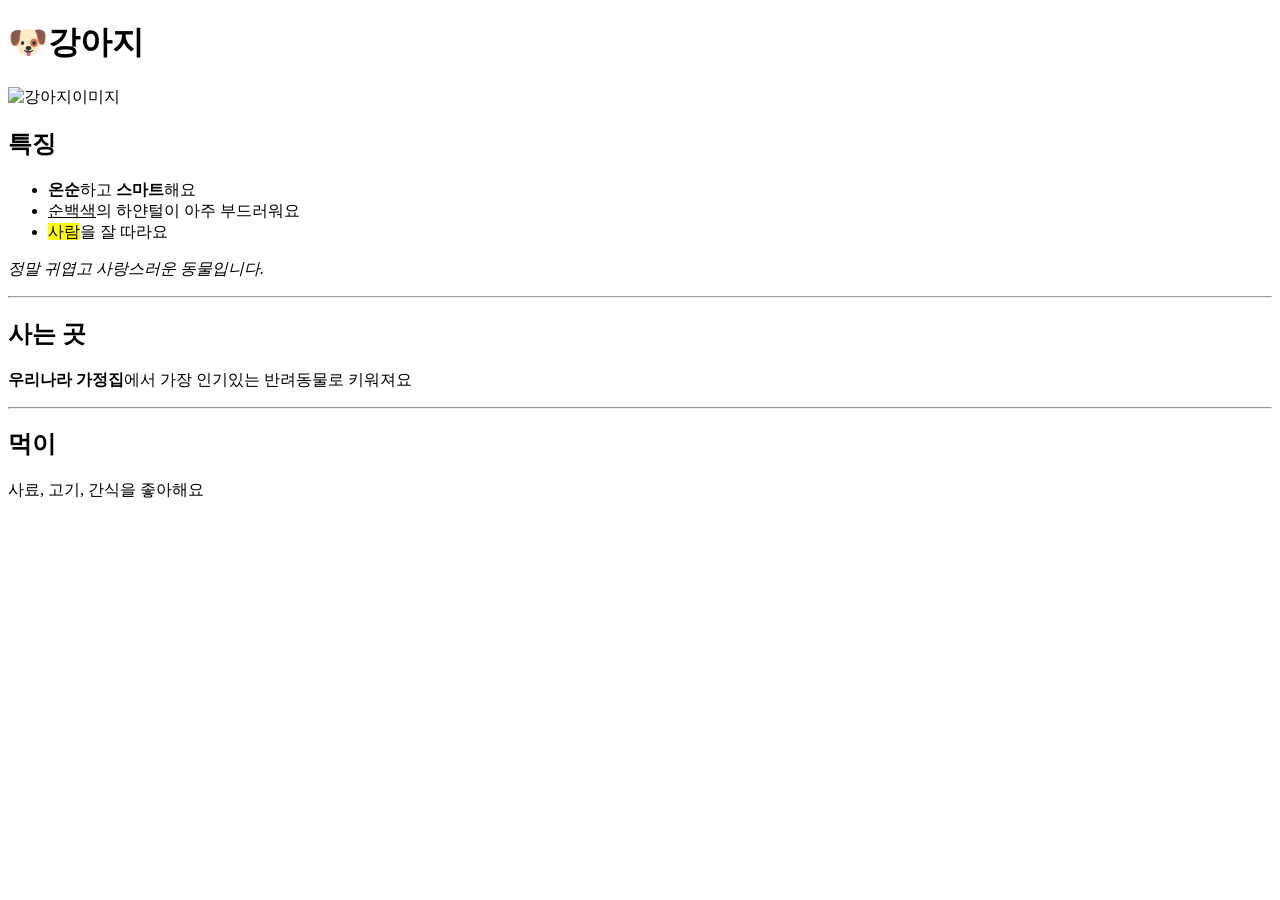
==== animal.html @ 9b0a9e3a "Add files via upload" ====
<!DOCTYPE html>
<html lang="en">
<head>
    <meta charset="UTF-8">
    <meta http-equiv="X-UA-Compatible" content="IE=edge">
    <meta name="viewport" content="width=device-width, initial-scale=1.0">
    <title>내가 좋아하는 동물 소개 페이지</title>
</head>
<body>
    <h1>🐶강아지</h1>
    <img src="https://i.pinimg.com/736x/0e/3b/00/0e3b00895aa8c02db4d303d31b7269e3.jpg" alt="강아지이미지" width="300" title="외부주소연결"><br>
    <h2>특징</h2>
        <ul>
            <li><b>온순</b>하고 <b>스마트</b>해요</li>
            <li><ins>순백색</ins>의 하얀털이 아주 부드러워요</li>
            <li><mark>사람</mark>을 잘 따라요</li>
        </ul>
        <p><i>정말 귀엽고 사랑스러운 동물입니다.</i></p>
        <hr>

    <h2>사는 곳</h2>
        <p><b>우리나라 가정집</b>에서 가장 인기있는 반려동물로 키워져요</p>
        <hr>

    <h2>먹이</h2>
        <p>사료, 고기, 간식을 좋아해요</p>
  
</body>
</html>
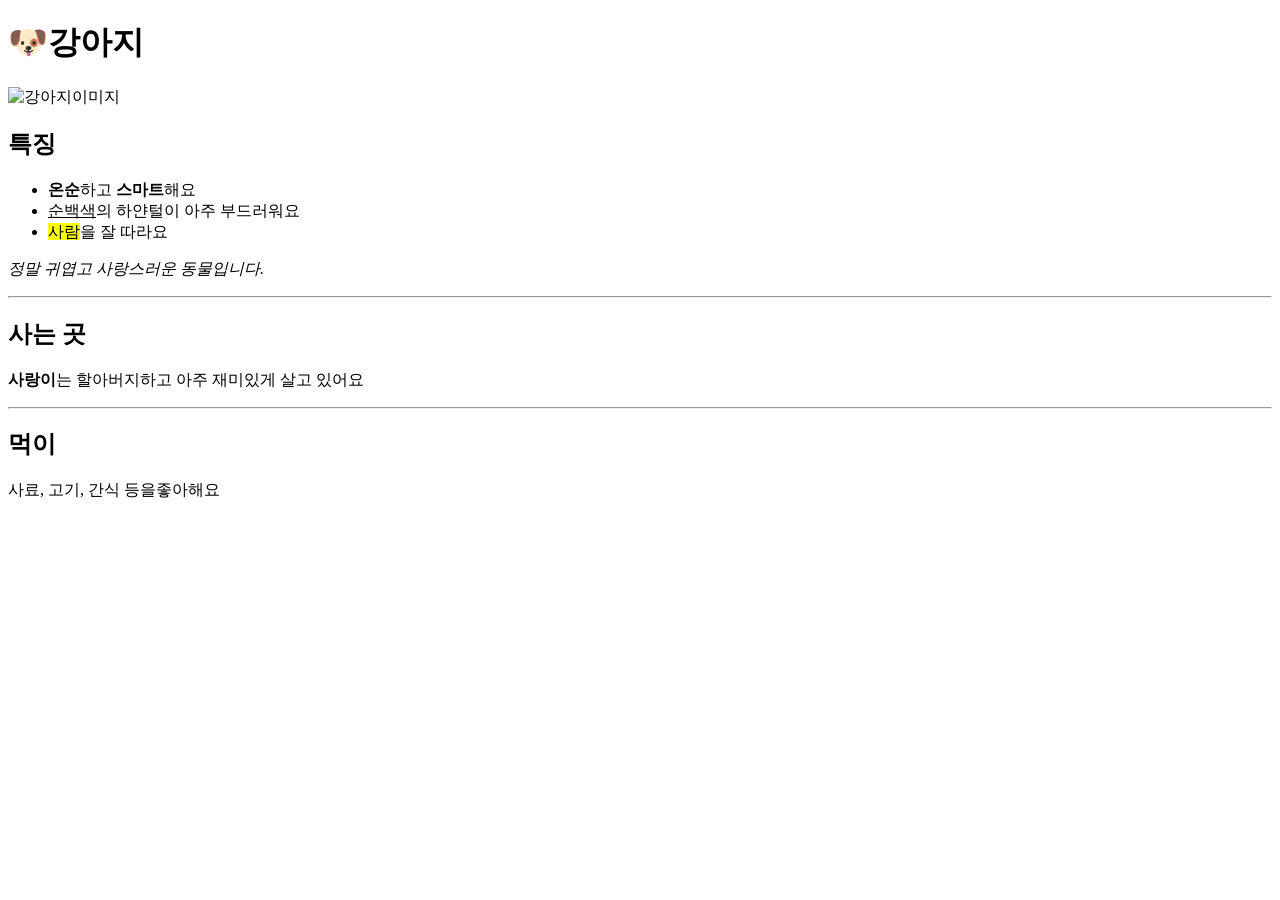
==== commit 13c0442d: "Add files via upload" ====
--- a/animal.html
+++ b/animal.html
@@ -19,11 +19,11 @@
         <hr>
 
     <h2>사는 곳</h2>
-        <p><b>우리나라 가정집</b>에서 가장 인기있는 반려동물로 키워져요</p>
+        <p><b>사랑이</b>는 할아버지하고 아주 재미있게 살고 있어요</p>
         <hr>
 
     <h2>먹이</h2>
-        <p>사료, 고기, 간식을 좋아해요</p>
+        <p>사료, 고기, 간식 등을좋아해요</p>
   
 </body>
 </html>
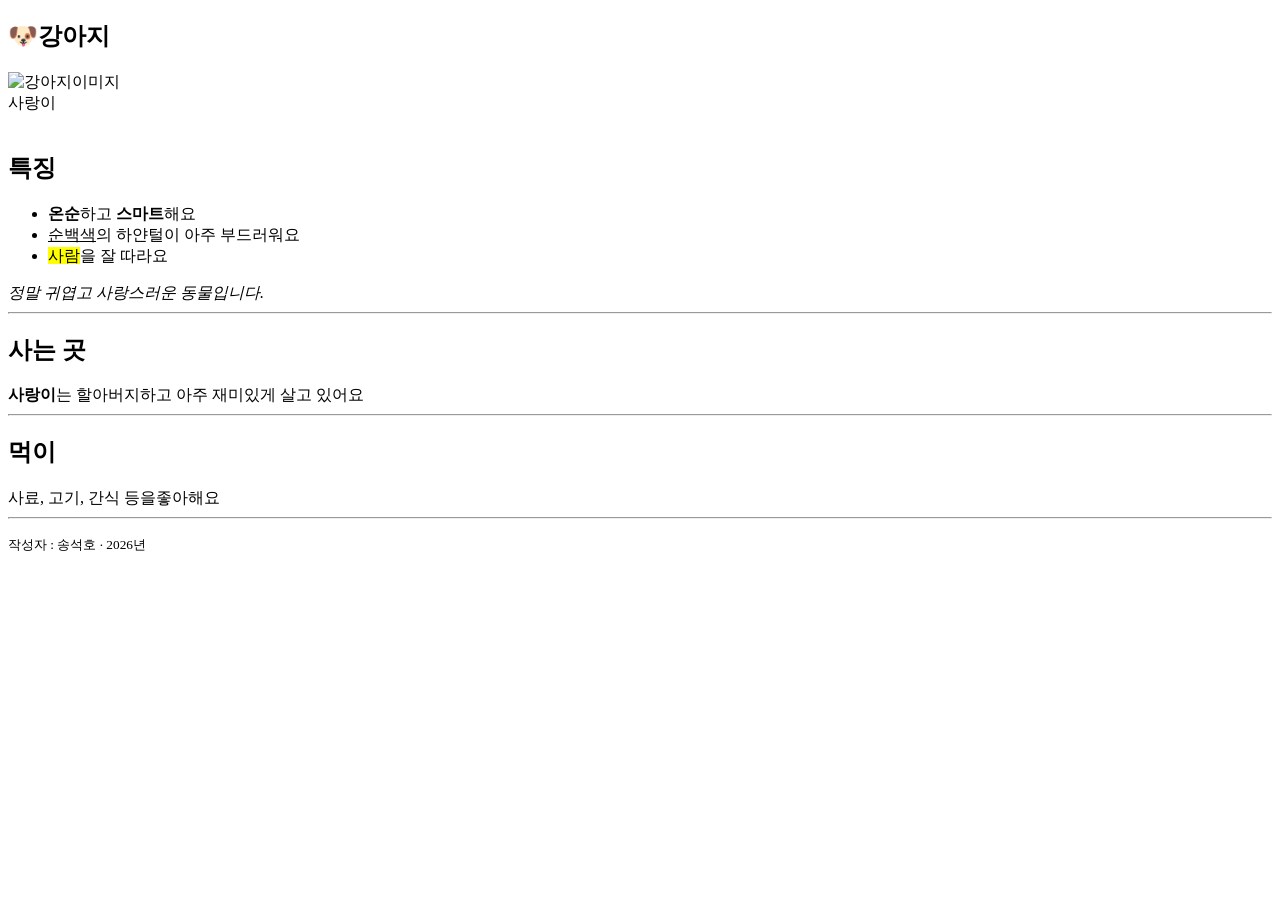
==== commit c9808442: "Add files via upload" ====
--- a/animal.html
+++ b/animal.html
@@ -7,23 +7,60 @@
     <title>내가 좋아하는 동물 소개 페이지</title>
 </head>
 <body>
-    <h1>🐶강아지</h1>
-    <img src="https://i.pinimg.com/736x/0e/3b/00/0e3b00895aa8c02db4d303d31b7269e3.jpg" alt="강아지이미지" width="300" title="외부주소연결"><br>
-    <h2>특징</h2>
-        <ul>
-            <li><b>온순</b>하고 <b>스마트</b>해요</li>
-            <li><ins>순백색</ins>의 하얀털이 아주 부드러워요</li>
-            <li><mark>사람</mark>을 잘 따라요</li>
-        </ul>
-        <p><i>정말 귀엽고 사랑스러운 동물입니다.</i></p>
-        <hr>
 
-    <h2>사는 곳</h2>
-        <p><b>사랑이</b>는 할아버지하고 아주 재미있게 살고 있어요</p>
-        <hr>
+    <header id="">
+        <nav id="">
+            <h1>🐶강아지</h1>
+            <img src="https://i.pinimg.com/736x/0e/3b/00/0e3b00895aa8c02db4d303d31b7269e3.jpg" alt="강아지이미지" width="300" title="외부주소연결">
+            <figcaption>사랑이</figcaption>
+            <br>
+        </nav>
+    </header>
 
-    <h2>먹이</h2>
-        <p>사료, 고기, 간식 등을좋아해요</p>
+    <main id="">
+
+        <section class="section1">
+            <h2>특징</h2>
+            <article>
+                <ul>
+                    <li><b>온순</b>하고 <b>스마트</b>해요</li>
+                    <li><ins>순백색</ins>의 하얀털이 아주 부드러워요</li>
+                    <li><mark>사람</mark>을 잘 따라요</li>
+                </ul>
+                <i>정말 귀엽고 사랑스러운 동물입니다.</i>
+            </article>
+            <hr>
+            
+        </section>
+
+        <section class="section2">
+            <h2>사는 곳</h2>
+            <article>
+                <b>사랑이</b>는 할아버지하고 아주 재미있게 살고 있어요
+            </article>
+            <hr>
+            
+        </section>
+
+        <section class="section3">
+            <h2>먹이</h2>
+            <article>
+                사료, 고기, 간식 등을좋아해요
+            </article>
+            <hr>
+            
+        </section>
+
+    </main>
+
+    <footer id="">
+        <div class="copyright">
+            <p><small>작성자 : 송석호 · 2026년</small></p>
+        </div>
+    </footer>
+
+    
+       
   
 </body>
 </html>
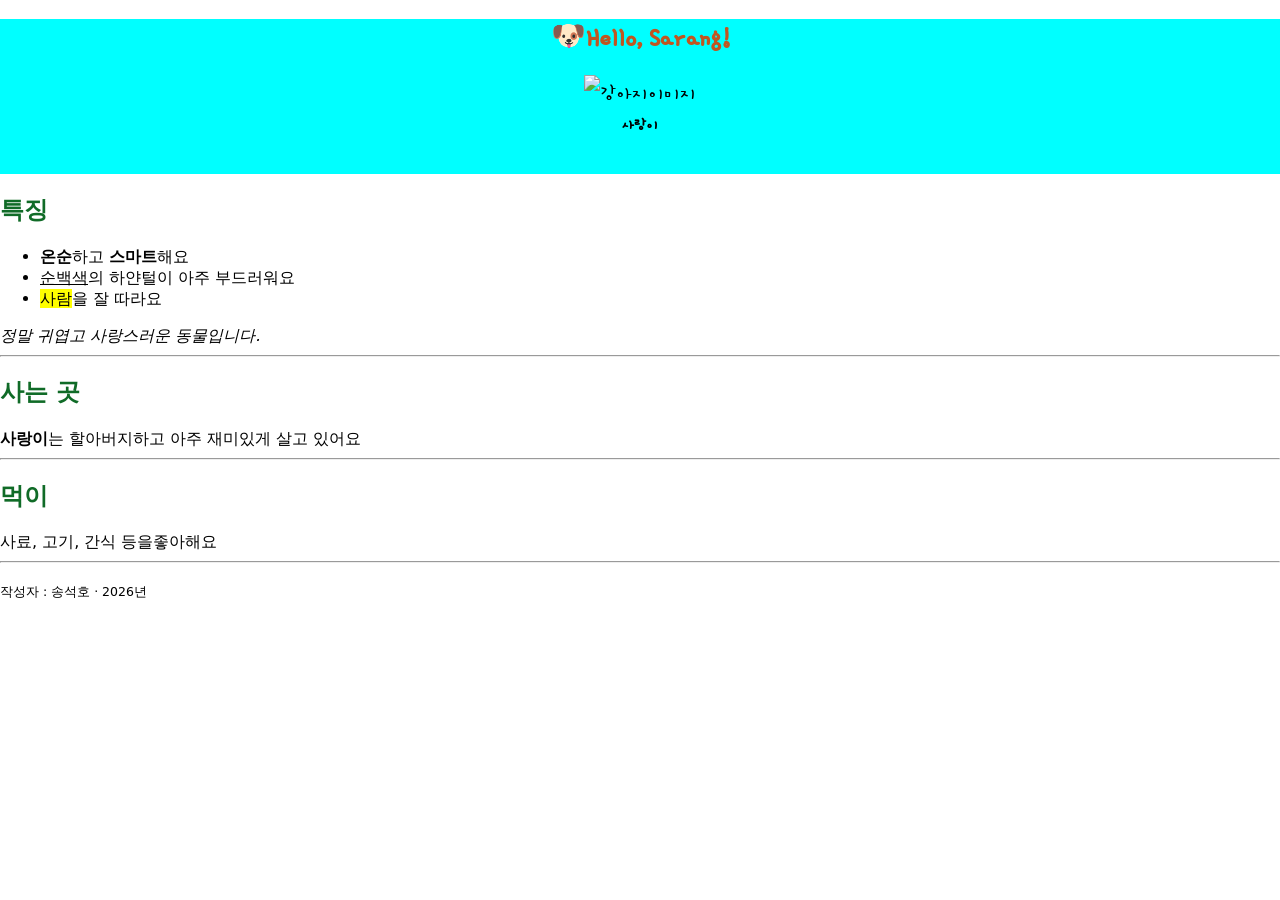
==== commit c6a167e5: "Add files via upload" ====
--- a/animal.html
+++ b/animal.html
@@ -5,16 +5,22 @@
     <meta http-equiv="X-UA-Compatible" content="IE=edge">
     <meta name="viewport" content="width=device-width, initial-scale=1.0">
     <title>내가 좋아하는 동물 소개 페이지</title>
+<!--animal.html 의 <head> 안에 <link rel="stylesheet" href="css/animal.css"> 를 추가해서 외부 CSS 파일을 연결-->
+    <link rel="stylesheet" href="css/animal.css">
+    <link href="https://fonts.googleapis.com/css2?family=Gamja+Flower&display=swap" rel="stylesheet">
 </head>
 <body>
 
     <header id="">
-        <nav id="">
-            <h1>🐶강아지</h1>
-            <img src="https://i.pinimg.com/736x/0e/3b/00/0e3b00895aa8c02db4d303d31b7269e3.jpg" alt="강아지이미지" width="300" title="외부주소연결">
-            <figcaption>사랑이</figcaption>
+        <div class="box1">
+            <h1 class="animal-name">🐶Hello, Sarang!</h1>
+            <img src="https://i.namu.wiki/i/7IJj6iEgr4a41vfl5vOyUGtHAoC2ZQZABnuNua26JeAXjThMcrjJuul8E0CWmAfVB_m_8e535REXuU47IxU2Cg.webp" alt="강아지이미지" width="500" title="외부주소연결">
+            <figcaption class="ex02">사랑이</figcaption>
             <br>
-        </nav>
+        </div>
+        <div>
+            
+        </div>
     </header>
 
     <main id="">
--- a/css/animal.css
+++ b/css/animal.css
@@ -0,0 +1,30 @@
+/* 구글 폰트 또는 기본 sans-serif 계열 사용 */
+body { font-family: "Noto Sans KR", system-ui, -apple-system, sans-serif;  margin: 0;}
+
+/* 다중 태그 선택자: 공통 줄 간격 지정 */
+
+.box1 {background-color: aqua;
+        font-size: 20px;
+        line-height: 1.8;
+        text-align: center;
+        font-family: "Gamja Flower", sans-serif;}
+
+.ex02 {font-weight: 700; font-size: 15px;
+        line-height: 1.8; font-family:"Gamja Flower", sans-serif;}
+
+
+h1,h2 { line-height: 1.35;}
+
+h1 {color: #133c70;  text-align: center;}
+
+.animal-name { font-size: 1.75rem; color: #c05621;}
+
+h2 {color: #106b27; font-weight: 700;}
+
+p { line-height: 1.8; font-size: 15px;}
+
+
+
+
+
+
--- a/css/animal.css
+++ b/css/animal.css
@@ -0,0 +1,30 @@
+/* 구글 폰트 또는 기본 sans-serif 계열 사용 */
+body { font-family: "Noto Sans KR", system-ui, -apple-system, sans-serif;  margin: 0;}
+
+/* 다중 태그 선택자: 공통 줄 간격 지정 */
+
+.box1 {background-color: aqua;
+        font-size: 20px;
+        line-height: 1.8;
+        text-align: center;
+        font-family: "Gamja Flower", sans-serif;}
+
+.ex02 {font-weight: 700; font-size: 15px;
+        line-height: 1.8; font-family:"Gamja Flower", sans-serif;}
+
+
+h1,h2 { line-height: 1.35;}
+
+h1 {color: #133c70;  text-align: center;}
+
+.animal-name { font-size: 1.75rem; color: #c05621;}
+
+h2 {color: #106b27; font-weight: 700;}
+
+p { line-height: 1.8; font-size: 15px;}
+
+
+
+
+
+
